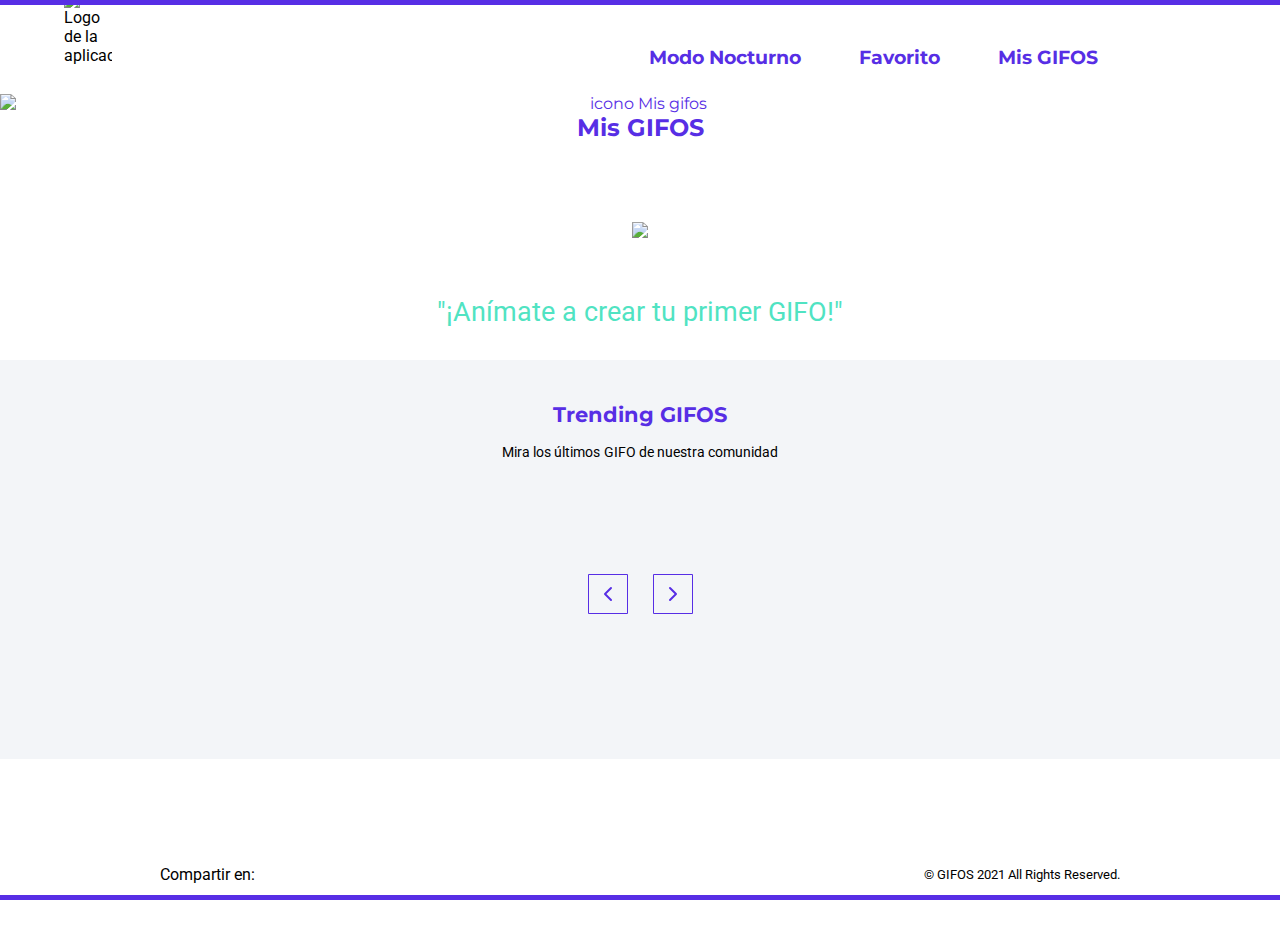
==== misgifos.html @ d32a6abe "seccion mis gifos terminada,arreglos crear gifo" ====
<!DOCTYPE html>
<html lang="en">

<head>
    <meta charset="UTF-8">
    <meta http-equiv="X-UA-Compatible" content="IE=edge">
    <meta name="viewport" content="width=device-width, initial-scale=1.0">
    <link rel="shortcut icon" href="./images/Logo-modo-noc.svg" type="image/png" />
    <!-- Importacion de fuentes -->
    <!-- Fuente Montserrat-->
    <link
        href="https://fonts.googleapis.com/css2?family=Montserrat:ital,wght@0,100;0,200;0,300;0,400;0,500;0,600;0,700;0,800;0,900;1,100;1,200;1,300;1,400;1,500;1,600;1,700;1,800;1,900&display=swap"
        rel="stylesheet">
    <!-- Fuente Roboto-->
    <link
        href="https://fonts.googleapis.com/css2?family=Roboto:ital,wght@0,100;0,300;0,400;0,500;0,700;0,900;1,100;1,300;1,400;1,500;1,700;1,900&display=swap"
        rel="stylesheet">
    <title>GIFOS</title>
    <!-- Estilos -->
    <link rel="stylesheet" href="styles.css">
    <!-- Script -->
    <script type="text/javascript" src="./js/misgifos.js"></script>
</head>

<body id="body">
    
    <header id="header">
        <span class="lineaSup"></span>
        
        <div>
            <img class="logo" src="./images/logo-mobile.svg" alt="Logo de la aplicacion" id="logo">

            <div class="iconoMenu color">
                <img src="./images/burger.svg" id="iconoMenu" alt="menu hamburguesa">
            </div>

            <div class="contMenu noActivo" id="menu">
                <ul>
                    <li id="modoNocturno">Modo Nocturno</li>
                    <li><a href="./favoritos.html">Favorito</a></li>
                    <li><a href="./misgifos.html">Mis GIFOS</a></li>
                    <li><a href="./creargifo.html"><img src="./images/button-crear-gifo.svg" alt="" id="crearGifo"></a>
                    </li>
                </ul>
                
            </div>
        </div>
    </header>
    <main>
        <section>
            <article id="artMisGifos" class="artMisGifos">
                <div class="tituloMisGifos">
                    <img src="./images/icon-mis-gifos.svg" alt="icono Mis gifos" class="iconoMisGifos">
                    <h2>Mis GIFOS</h2>

                </div>

            </article>     
            <article id="artTendencias">
                <div>
                    <h2>Trending GIFOS</h2>
                    <div>
                        <p>Mira los últimos</p>
                        <p> GIFO de nuestra comunidad</p>
                    </div>
                </div>
                <div class="imgTendencias">
                    <svg id="btnSliderL" class="btnSliderL" width="40" height="40" xmlns="http://www.w3.org/2000/svg" xmlns:xlink="http://www.w3.org/1999/xlink"><defs><path d="M2.414 7l5.293-5.293A1 1 0 006.293.293l-6 6a1 1 0 000 1.414l6 6a1 1 0 101.414-1.414L2.414 7z" id="a" /></defs><g fill="none" fill-rule="evenodd"><path stroke="#572EE5" d="M.5.5h39v39H.5z" /><use fill="#572EE5" fill-rule="nonzero" xlink:href="#a" transform="translate(16 13)" /></g></svg>
                    <div class="gifPadre" id="gifPadre">
                        <div class="gifHijo" id="gifHijo">

                        </div>
                    </div>
                    <svg id="btnSliderR" class="btnSliderR" width="40" height="40" xmlns="http://www.w3.org/2000/svg" xmlns:xlink="http://www.w3.org/1999/xlink"><defs><path d="M5.586 7L.293 12.293a1 1 0 001.414 1.414l6-6a1 1 0 000-1.414l-6-6A1 1 0 10.293 1.707L5.586 7z" id="b" /></defs><g fill="none" fill-rule="evenodd"><path stroke="#572EE5" d="M.5.5h39v39H.5z" /><use fill="#572EE5" fill-rule="nonzero" xlink:href="#b" transform="translate(16 13)" /></g></svg>
                </div>
            </article>
            
        </section>
    </main>
    <footer>
        <div class="cont">
            <p>Compartir en:</p>
            <div>
                <img src="./images/icon_instagram.svg" alt="" id="instagram">
                <img src="./images/icon_facebook.svg" alt="" id="facebook">
                <img src="./images/icon-twitter.svg" alt="" id="twitter">
            </div>
        </div>
        <div class="contenedor">
            <p class="copy">© GIFOS 2021 All Rights Reserved.</p>
        </div>
        
        <div class="lineaInf"></div>
    </footer>
    
</body>

</html>
---- styles.css ----
header {
  display: -ms-grid;
  display: grid;
  -ms-grid-row: 1;
      grid-row-start: 1;
}

header .lineaSup {
  position: fixed;
  width: 100%;
  height: .3em;
  background-color: #572EE5;
  z-index: 100;
}

header div {
  -ms-grid-row: 1;
      grid-row-start: 1;
  grid-row-end: 2;
  height: auto;
  display: -webkit-box;
  display: -ms-flexbox;
  display: flex;
  -webkit-box-pack: justify;
      -ms-flex-pack: justify;
          justify-content: space-between;
  padding-top: 1em;
}

header div .logo {
  -webkit-box-align: center;
      -ms-flex-align: center;
          align-items: center;
  width: 3em;
  height: auto;
  padding-left: 1em;
  font-family: "Roboto", sans-serif;
}

@media screen and (min-width: 950px) {
  header div .logo {
    padding-left: 4em;
    position: relative;
    top: -1.5em;
  }
}

header div .iconoMenu {
  -webkit-box-align: center;
      -ms-flex-align: center;
          align-items: center;
  width: 0.8em;
  height: auto;
  padding: 1em;
}

@media screen and (min-width: 950px) {
  header div .iconoMenu {
    display: none;
  }
}

header div .contMenu {
  display: none;
  font-family: "Montserrat", sans-serif;
  font-size: 1.2em;
  font-weight: bold;
  text-align: center;
  position: absolute;
  top: 5rem;
  -webkit-box-pack: justify;
      -ms-flex-pack: justify;
          justify-content: space-between;
  background-color: rgba(87, 46, 229, 0.9);
  width: 100%;
  height: 100vh;
  padding-top: 2rem;
}

header div .contMenu a {
  text-decoration: none;
  color: white;
}

@media screen and (min-width: 950px) {
  header div .contMenu {
    position: relative;
    background-color: transparent;
    top: 0;
    padding-top: 0;
    height: auto;
    width: auto;
    padding-right: 5em;
  }
}

header div .contMenu li:hover {
  -webkit-text-decoration: underline #50E3C2;
          text-decoration: underline #50E3C2;
}

header div .contMenu li:hover a {
  -webkit-text-decoration: underline #50E3C2;
          text-decoration: underline #50E3C2;
}

header div .contMenu ul li {
  cursor: pointer;
  color: white;
  list-style: none;
  padding-top: 1em;
  padding-bottom: 1em;
  border-bottom-width: medium;
}

@media screen and (min-width: 950px) {
  header div .contMenu ul li {
    color: #572EE5;
    border: none;
    padding: 1.5em;
    float: left;
    vertical-align: middle;
  }
  header div .contMenu ul li a {
    color: #572EE5;
  }
}

header div .contMenu ul li img {
  position: relative;
  top: -0.8em;
}

header div .activo {
  display: inline-block;
  z-index: 1000;
}

header div .activo img {
  display: none;
}

header div .noActivo {
  display: none;
}

@media screen and (min-width: 950px) {
  header div .noActivo {
    display: inline-block;
  }
}

.headerScroll {
  position: -webkit-sticky;
  position: sticky;
  top: 0;
  background-color: white;
  height: 90px;
  -webkit-box-shadow: 0px 2px 4px 1px #9cafc3;
          box-shadow: 0px 2px 4px 1px #9cafc3;
  z-index: 1000;
}

#artBusqueda {
  margin-top: 2em;
  -ms-grid-row: 2;
      grid-row-start: 2;
  text-align: center;
  -webkit-box-align: center;
      -ms-flex-align: center;
          align-items: center;
}

#artBusqueda .verMas {
  cursor: pointer;
}

#artBusqueda .tituloBusqueda {
  font-family: "Roboto", sans-serif;
  color: #572EE5;
}

#artBusqueda .cardPadre {
  display: -webkit-box;
  display: -ms-flexbox;
  display: flex;
  -webkit-box-pack: center;
      -ms-flex-pack: center;
          justify-content: center;
  -ms-flex-wrap: wrap;
      flex-wrap: wrap;
}

#artBusqueda .cardPadre .trendingGif {
  width: 100%;
  height: 100%;
  max-height: 0px;
  min-height: 150px;
  -o-object-fit: cover;
     object-fit: cover;
}

#artBusqueda .cardPadre .cardBusqueda {
  margin: 10px;
  display: -webkit-box;
  display: -ms-flexbox;
  display: flex;
  -ms-flex-wrap: wrap;
      flex-wrap: wrap;
  -ms-flex-pack: distribute;
      justify-content: space-around;
  width: 40%;
  height: auto;
  position: relative;
}

@media screen and (min-width: 950px) {
  #artBusqueda .cardPadre .cardBusqueda {
    width: 20%;
  }
}

#artBusqueda .cardPadre .cardBusqueda:hover * ~ .overlay {
  display: -webkit-box;
  display: -ms-flexbox;
  display: flex;
  position: absolute;
  top: 0;
  right: 0;
  width: 100%;
  height: 100%;
  background-color: rgba(87, 46, 229, 0.8);
}

#artBusqueda .cardPadre .original {
  padding: 0;
  width: 100%;
  display: -webkit-box;
  display: -ms-flexbox;
  display: flex;
  -webkit-box-pack: center;
      -ms-flex-pack: center;
          justify-content: center;
}

#artBusqueda .cardPadre .overlay {
  display: none;
}

#artBusqueda .cardPadre .overlay ul {
  position: absolute;
  top: 0;
  right: 0;
  list-style: none;
  display: -webkit-box;
  display: -ms-flexbox;
  display: flex;
  -webkit-box-align: center;
      -ms-flex-align: center;
          align-items: center;
}

#artBusqueda .cardPadre .overlay ul li {
  margin: 5px;
}

#artBusqueda .cardPadre .overlay .userTitle {
  position: absolute;
  left: 5px;
  text-align: left;
  top: 60%;
}

#artBusqueda .cardPadre .overlay .userTitle p {
  color: white;
  font-family: "Montserrat", sans-serif;
  display: -webkit-box;
  display: -ms-flexbox;
  display: flex;
}

@media screen and (min-width: 950px) {
  #artBusqueda {
    margin-top: 5em;
  }
}

#artBusqueda h1 {
  color: #572EE5;
  font-family: "Montserrat", sans-serif;
  padding-left: 3em;
  padding-right: 3em;
}

#artBusqueda h1 .gifos {
  color: #50E3C2;
}

@media screen and (min-width: 950px) {
  #artBusqueda h1 {
    margin-right: 20.5rem;
    margin-left: 20.5rem;
  }
}

#artBusqueda form {
  display: -webkit-box;
  display: -ms-flexbox;
  display: flex;
  -webkit-box-pack: center;
      -ms-flex-pack: center;
          justify-content: center;
  -ms-flex-wrap: wrap;
      flex-wrap: wrap;
  margin-top: 1rem;
}

@media screen and (min-width: 950px) {
  #artBusqueda form {
    display: block;
  }
}

#artBusqueda form .imgPrincipal {
  width: 60%;
  position: relative;
  left: .9em;
  top: .1em;
  z-index: -1;
}

@media screen and (min-width: 950px) {
  #artBusqueda form .imgPrincipal {
    width: 30%;
    top: .3em;
  }
}

#artBusqueda form input {
  border: 1px #572EE5 solid;
  border-radius: 27px;
  padding: 1rem 4.5rem;
  font-family: "Roboto", sans-serif;
  outline: 0px;
}

@media screen and (min-width: 950px) {
  #artBusqueda form input {
    display: -webkit-box;
    display: -ms-flexbox;
    display: flex;
    -webkit-box-pack: center;
        -ms-flex-pack: center;
            justify-content: center;
    margin-left: auto;
    margin-right: auto;
    padding-left: 5em;
    padding-right: 10em;
  }
}

@media screen and (min-width: 1050px) {
  #artBusqueda form input {
    display: -webkit-box;
    display: -ms-flexbox;
    display: flex;
    -webkit-box-pack: center;
        -ms-flex-pack: center;
            justify-content: center;
    padding-left: 7em;
    padding-right: 15em;
  }
}

@media screen and (min-width: 1162px) {
  #artBusqueda form input {
    display: -webkit-box;
    display: -ms-flexbox;
    display: flex;
    padding-left: 7em;
    padding-right: 25em;
  }
}

#artBusqueda form .ulBuscador {
  display: block;
  list-style: none;
  text-align: left;
  max-width: 60%;
}

#artBusqueda form .ulBuscador .lisugerencia {
  font-family: "Roboto", sans-serif;
  color: gray;
  display: -webkit-box;
  display: -ms-flexbox;
  display: flex;
  -webkit-box-pack: left;
      -ms-flex-pack: left;
          justify-content: left;
  padding: 0.5em;
  margin-left: auto;
  margin-right: auto;
}

#artBusqueda form .lupa {
  position: relative;
  width: 1.5em;
  top: 5em;
  left: 0em;
  z-index: 1;
}

@media screen and (min-width: 425px) {
  #artBusqueda form .lupa {
    top: 5.5em;
    left: -0.5em;
  }
}

@media screen and (min-width: 950px) {
  #artBusqueda form .lupa {
    left: 0em;
    top: 2.5em;
  }
}

@media screen and (min-width: 1050px) {
  #artBusqueda form .lupa {
    left: -1em;
  }
}

#artBusqueda .tendenciasTitulo {
  font-family: "Montserrat", sans-serif;
  color: #572EE5;
  margin-top: 2em;
  padding-right: 4em;
  padding-left: 4em;
}

#artBusqueda .tendenciasTitulo h2 {
  font-size: 0.9em;
}

#artBusqueda .tendenciasTitulo .nuevoItemPadre .trendingText {
  display: inline-block;
  cursor: pointer;
}

#artBusqueda .tendenciasTitulo p {
  margin-top: .5em;
  font-size: 0.9em;
}

#artBusqueda .inputConSugerenciasActivadas {
  border-radius: 0px;
  border-top-left-radius: 25px;
  border-top-right-radius: 25px;
  border-bottom: 0;
}

#artBusqueda .sugerenciasActivas {
  margin-left: auto;
  margin-right: auto;
  padding-top: 1em;
  padding-bottom: 1em;
  border: 1px #572EE5 solid;
  border-bottom-left-radius: 25px;
  border-bottom-right-radius: 25px;
  border-top: 0;
  padding-right: 5em;
  padding-left: 2.5em;
  width: 90%;
}

@media screen and (min-width: 950px) {
  #artBusqueda .sugerenciasActivas {
    width: 25%;
    padding-left: 2.4em;
  }
}

@media screen and (min-width: 1024px) {
  #artBusqueda .sugerenciasActivas {
    width: 23%;
    padding-left: 2.6em;
  }
}

@media screen and (min-width: 1100px) {
  #artBusqueda .sugerenciasActivas {
    width: 30%;
    padding-left: 2.6em;
  }
}

@media screen and (min-width: 1440px) {
  #artBusqueda .sugerenciasActivas {
    width: 32%;
    padding-left: 2.7em;
  }
}

@media screen and (min-width: 1540px) {
  #artBusqueda .sugerenciasActivas {
    width: 30%;
    padding-left: 2.6em;
  }
}

@media screen and (min-width: 1740px) {
  #artBusqueda .sugerenciasActivas {
    width: 26%;
    padding-left: 2.7em;
  }
}

#artTendencias {
  margin-bottom: 2em;
  color: #572EE5;
  text-align: center;
  margin-top: 2em;
  background-color: #F3F5F8;
  height: auto;
}

#artTendencias div h2 {
  padding-top: 2em;
  font-family: "Montserrat", sans-serif;
  font-size: 1.3em;
}

#artTendencias div div {
  padding-top: 1em;
}

#artTendencias div p {
  font-family: "Roboto", sans-serif;
  color: #000000;
  font-size: 0.9em;
  padding-right: 2rem;
  padding-left: 2rem;
}

@media screen and (min-width: 950px) {
  #artTendencias div p {
    padding-left: 0;
    padding-right: 0;
    display: inline-block;
  }
}

#artTendencias .imgTendencias {
  display: -webkit-box;
  display: -ms-flexbox;
  display: flex;
  -webkit-box-align: center;
      -ms-flex-align: center;
          align-items: center;
  -webkit-box-pack: center;
      -ms-flex-pack: center;
          justify-content: center;
  padding-bottom: 2em;
}

#artTendencias .imgTendencias .trendingGif {
  display: block;
  width: 100%;
  height: 100%;
  max-height: 250px;
  min-height: 250px;
  -o-object-fit: cover;
     object-fit: cover;
}

#artTendencias .gifPadre {
  max-width: 80%;
  overflow: hidden;
}

#artTendencias .gifPadre .gifHijo {
  padding: 0;
  display: -webkit-box;
  display: -ms-flexbox;
  display: flex;
  width: 2300%;
  height: 250px;
  -webkit-box-align: center;
      -ms-flex-align: center;
          align-items: center;
  -webkit-box-pack: center;
      -ms-flex-pack: center;
          justify-content: center;
}

#artTendencias .gifPadre .gifHijo:first-child {
  margin-left: 15px;
}

@media screen and (min-width: 796px) {
  #artTendencias .gifPadre .gifHijo {
    width: 830%;
  }
}

#artTendencias .gifPadre .card {
  padding: 0;
  width: 100%;
  height: 250px;
  margin-right: 15px;
  position: relative;
}

#artTendencias .gifPadre .card:hover * ~ .overlay {
  display: -webkit-box;
  display: -ms-flexbox;
  display: flex;
  position: absolute;
  top: 0;
  right: 0;
  width: 100%;
  height: 100%;
  background-color: rgba(87, 46, 229, 0.8);
}

#artTendencias .gifPadre .original {
  padding: 0;
  width: 100%;
}

#artTendencias .gifPadre .overlay {
  display: none;
}

#artTendencias .gifPadre .overlay ul {
  position: absolute;
  top: 0;
  right: 0;
  list-style: none;
  display: -webkit-box;
  display: -ms-flexbox;
  display: flex;
  -webkit-box-align: center;
      -ms-flex-align: center;
          align-items: center;
}

#artTendencias .gifPadre .overlay ul li {
  margin: 5px;
}

#artTendencias .gifPadre .overlay .userTitle {
  position: absolute;
  left: 5px;
  text-align: left;
  top: 60%;
}

#artTendencias .gifPadre .overlay .userTitle p {
  color: white;
  font-family: "Montserrat", sans-serif;
  display: -webkit-box;
  display: -ms-flexbox;
  display: flex;
}

#artTendencias .btnSliderL {
  cursor: pointer;
  display: none;
}

#artTendencias .btnSliderL:hover {
  background-color: #572EE5;
}

#artTendencias .btnSliderL:hover #a {
  fill: white;
  stroke: white;
}

@media screen and (min-width: 792px) {
  #artTendencias .btnSliderL {
    display: inline-block;
  }
}

#artTendencias .btnSliderLNoct {
  background-color: transparent;
  display: none;
}

#artTendencias .btnSliderLNoct #a {
  fill: white;
  stroke: white;
}

#artTendencias .btnSliderLNoct path {
  stroke: white;
}

#artTendencias .btnSliderLNoct:hover {
  background-color: white;
}

#artTendencias .btnSliderLNoct:hover #a {
  fill: black;
  stroke: black;
}

#artTendencias .btnSliderLNoct:hover path {
  stroke: white;
}

@media screen and (min-width: 792px) {
  #artTendencias .btnSliderLNoct {
    display: inline-block;
  }
}

#artTendencias .btnSliderR {
  cursor: pointer;
  display: none;
  margin-left: 10px;
}

#artTendencias .btnSliderR:hover {
  background-color: #572EE5;
}

#artTendencias .btnSliderR:hover #b {
  fill: white;
  stroke: white;
}

@media screen and (min-width: 792px) {
  #artTendencias .btnSliderR {
    display: inline-block;
  }
}

#artTendencias .btnSliderRNoct {
  background-color: transparent;
  display: none;
}

#artTendencias .btnSliderRNoct #b {
  fill: white;
  stroke: white;
}

#artTendencias .btnSliderRNoct path {
  stroke: white;
}

#artTendencias .btnSliderRNoct:hover {
  background-color: white;
}

#artTendencias .btnSliderRNoct:hover #b {
  fill: black;
  stroke: black;
}

#artTendencias .btnSliderRNoct:hover path {
  stroke: white;
}

@media screen and (min-width: 792px) {
  #artTendencias .btnSliderRNoct {
    display: inline-block;
  }
}

@media screen and (min-width: 792px) {
  #artTendencias {
    -webkit-box-pack: center;
        -ms-flex-pack: center;
            justify-content: center;
  }
}

.gifCompleto {
  width: 100vw;
  height: 100vh;
  background-color: white;
  position: fixed;
  top: 0;
  left: 0;
  z-index: 1001;
  display: -webkit-box;
  display: -ms-flexbox;
  display: flex;
  -ms-flex-wrap: wrap;
      flex-wrap: wrap;
  -webkit-box-pack: center;
      -ms-flex-pack: center;
          justify-content: center;
  -webkit-box-align: center;
      -ms-flex-align: center;
          align-items: center;
  overflow: hidden;
}

.gifCompleto .fff {
  display: block;
}

.gifCompleto .divPadre {
  padding-top: 1em;
  display: -webkit-box;
  display: -ms-flexbox;
  display: flex;
  -ms-flex-wrap: wrap;
      flex-wrap: wrap;
  -webkit-box-pack: justify;
      -ms-flex-pack: justify;
          justify-content: space-between;
  width: 35em;
}

.gifCompleto .divPadre .divFavDow {
  display: block;
  padding-top: 1em;
}

.gifCompleto .divPadre .divTexto {
  font-family: "Roboto", sans-serif;
  display: block;
}

.gifCompleto .divPadre .divTexto p {
  padding-top: .5em;
}

.gifCompleto .cerrarGifMax {
  cursor: pointer;
  width: 20px;
  position: absolute;
  right: 16em;
  top: 10em;
}

.gifCompleto .gif {
  width: 35em;
  height: auto;
  display: block;
}

.noScroll {
  overflow: hidden;
}

.lineaVioleta {
  -webkit-text-decoration: underline #572EE5;
          text-decoration: underline #572EE5;
}

footer {
  grid-row-end: 5;
  text-align: center;
  padding-bottom: 3em;
}

@media screen and (min-width: 950px) {
  footer {
    display: -webkit-box;
    display: -ms-flexbox;
    display: flex;
    -webkit-box-pack: justify;
        -ms-flex-pack: justify;
            justify-content: space-between;
  }
  footer .cont {
    padding-right: 10em;
    padding-left: 10em;
  }
  footer .cont div {
    cursor: pointer;
    display: inline-block;
    vertical-align: middle;
  }
  footer .contenedor {
    padding-right: 10em;
    padding-left: 10em;
  }
}

footer .lineaInf {
  position: fixed;
  width: 100%;
  height: .3em;
  background-color: #572EE5;
  bottom: 0;
  z-index: 100;
}

footer p {
  padding-top: 1em;
  padding-bottom: 1em;
  font-family: "Roboto", sans-serif;
}

@media screen and (min-width: 950px) {
  footer p {
    display: inline-block;
    padding-top: 0;
    padding-bottom: 0;
  }
}

footer .copy {
  font-size: .8em;
  padding-top: 2em;
  padding-bottom: 2em;
}

@media screen and (min-width: 950px) {
  footer .copy {
    padding-top: 0;
    padding-bottom: 0;
  }
}

footer img {
  margin: 0rem .5rem;
}

.modoNocturnoBody {
  color: white;
  background-color: #37383C;
}

.modoNocturnoBody .headerScroll {
  position: -webkit-sticky;
  position: sticky;
  top: 0;
  background-color: #37383C;
  height: 90px;
  -webkit-box-shadow: 0px 2px 4px 1px black;
          box-shadow: 0px 2px 4px 1px black;
}

.modoNocturnoBody header .contMenu {
  background-color: rgba(0, 0, 0, 0.9);
}

@media screen and (min-width: 950px) {
  .modoNocturnoBody header .contMenu {
    background-color: transparent;
  }
}

.modoNocturnoBody header .lineaSup {
  background-color: black;
}

.modoNocturnoBody header .contMenu ul li {
  color: white;
}

.modoNocturnoBody header .contMenu ul li a {
  color: white;
}

.modoNocturnoBody .artFavoritos .favSinResultado {
  text-align: center;
}

.modoNocturnoBody .artFavoritos .favSinResultado img {
  margin-top: 2em;
}

.modoNocturnoBody .artFavoritos .favSinResultado p {
  color: white;
}

.modoNocturnoBody .artFavoritos .tituloFavoritos {
  color: white;
}

.modoNocturnoBody #artBusqueda h1 {
  color: white;
}

.modoNocturnoBody #artBusqueda .tituloBusqueda {
  color: white;
}

.modoNocturnoBody #artBusqueda input {
  border: 1px white solid;
  background-color: #37383C;
}

.modoNocturnoBody #artBusqueda .lupa {
  color: white;
}

.modoNocturnoBody #artBusqueda .tendenciasTitulo {
  color: white;
}

.modoNocturnoBody #artBusqueda .inputConSugerenciasActivadas {
  border-bottom: none;
}

.modoNocturnoBody #artBusqueda .sugerenciasActivas {
  border: 1px white solid;
  border-top: 0;
}

.modoNocturnoBody #artTendencias {
  background-color: #222326;
}

.modoNocturnoBody #artTendencias div h2 {
  color: white;
}

.modoNocturnoBody #artTendencias div p {
  color: white;
}

.modoNocturnoBody .artCrearGifos .crearGifoPadre .crearGifo .camaraPadre {
  border: 1px solid white;
}

.modoNocturnoBody .artCrearGifos .crearGifoPadre .crearGifo .camaraPadre h2 {
  color: white;
}

.modoNocturnoBody .artCrearGifos .crearGifoPadre .crearGifo .pasoAPaso .repetirCap {
  color: white;
}

.modoNocturnoBody .artCrearGifos .crearGifoPadre .crearGifo .pasoAPaso .paso {
  border: 1px solid white;
  color: white;
}

.modoNocturnoBody .artCrearGifos .crearGifoPadre .crearGifo .pasoAPaso .pasoActivo {
  color: black;
  background-color: white;
}

.modoNocturnoBody .artCrearGifos .linea {
  background-color: white;
}

.modoNocturnoBody .boton .btnGrabar {
  color: white;
  border: 1px solid white;
}

.modoNocturnoBody .boton .btnGrabar:hover {
  color: black;
  background-color: white;
}

.modoNocturnoBody .artMisGifos .misGifosSinResultado p {
  color: white;
}

.modoNocturnoBody .artMisGifos .tituloMisGifos {
  color: white;
}

.modoNocturnoBody footer .lineaInf {
  background-color: black;
}

.artFavoritos {
  display: block;
  margin-top: 3em;
  margin-left: auto;
  margin-right: auto;
}

.artFavoritos .favSinResultado {
  text-align: center;
  margin-top: 5em;
}

.artFavoritos .favSinResultado p {
  color: #50E3C2;
  font-size: 1.7em;
  font-family: "Roboto", sans-serif;
  margin-top: 2em;
}

.artFavoritos .tituloFavoritos {
  display: block;
  font-family: "Montserrat", sans-serif;
  color: #572EE5;
  text-align: center;
}

.artFavoritos .tituloFavoritos .iconoFavoritos {
  display: block;
  margin-left: auto;
  margin-right: auto;
}

.artFavoritos .tituloFavoritos h2 {
  display: block;
}

.artFavoritos .cardPadre {
  display: -webkit-box;
  display: -ms-flexbox;
  display: flex;
  -webkit-box-pack: center;
      -ms-flex-pack: center;
          justify-content: center;
  -ms-flex-wrap: wrap;
      flex-wrap: wrap;
}

.artFavoritos .cardPadre .trendingGif {
  width: 100%;
  height: 100%;
  max-height: 0px;
  min-height: 150px;
  -o-object-fit: cover;
     object-fit: cover;
}

.artFavoritos .cardPadre .cardBusqueda {
  margin: 10px;
  display: -webkit-box;
  display: -ms-flexbox;
  display: flex;
  -ms-flex-wrap: wrap;
      flex-wrap: wrap;
  -ms-flex-pack: distribute;
      justify-content: space-around;
  width: 40%;
  height: auto;
  position: relative;
}

@media screen and (min-width: 950px) {
  .artFavoritos .cardPadre .cardBusqueda {
    width: 20%;
  }
}

.artFavoritos .cardPadre .cardBusqueda:hover * ~ .overlay {
  display: -webkit-box;
  display: -ms-flexbox;
  display: flex;
  position: absolute;
  top: 0;
  right: 0;
  width: 100%;
  height: 100%;
  background-color: rgba(87, 46, 229, 0.8);
}

.artFavoritos .cardPadre .original {
  padding: 0;
  width: 100%;
  display: -webkit-box;
  display: -ms-flexbox;
  display: flex;
  -webkit-box-pack: center;
      -ms-flex-pack: center;
          justify-content: center;
}

.artFavoritos .cardPadre .overlay {
  display: none;
}

.artFavoritos .cardPadre .overlay ul {
  position: absolute;
  top: 0;
  right: 0;
  list-style: none;
  display: -webkit-box;
  display: -ms-flexbox;
  display: flex;
  -webkit-box-align: center;
      -ms-flex-align: center;
          align-items: center;
}

.artFavoritos .cardPadre .overlay ul li {
  margin: 5px;
}

.artFavoritos .cardPadre .overlay .userTitle {
  position: absolute;
  left: 5px;
  text-align: left;
  top: 60%;
}

.artFavoritos .cardPadre .overlay .userTitle p {
  color: white;
  font-family: "Montserrat", sans-serif;
  display: -webkit-box;
  display: -ms-flexbox;
  display: flex;
}

.artMisGifos {
  display: block;
  margin-top: 3em;
  margin-left: auto;
  margin-right: auto;
}

.artMisGifos .misGifosSinResultado {
  text-align: center;
  margin-top: 5em;
}

.artMisGifos .misGifosSinResultado p {
  color: #50E3C2;
  font-size: 1.7em;
  font-family: "Roboto", sans-serif;
  margin-top: 2em;
}

.artMisGifos .tituloMisGifos {
  display: block;
  font-family: "Montserrat", sans-serif;
  color: #572EE5;
  text-align: center;
}

.artMisGifos .tituloMisGifos .iconoMisGifos {
  display: block;
  margin-left: auto;
  margin-right: auto;
}

.artMisGifos .tituloMisGifos h2 {
  display: block;
}

.artMisGifos .cardPadre {
  display: -webkit-box;
  display: -ms-flexbox;
  display: flex;
  -webkit-box-pack: center;
      -ms-flex-pack: center;
          justify-content: center;
  -ms-flex-wrap: wrap;
      flex-wrap: wrap;
}

.artMisGifos .cardPadre .trendingGif {
  width: 100%;
  height: 100%;
  max-height: 0px;
  min-height: 150px;
  -o-object-fit: cover;
     object-fit: cover;
}

.artMisGifos .cardPadre .cardBusqueda {
  margin: 10px;
  display: -webkit-box;
  display: -ms-flexbox;
  display: flex;
  -ms-flex-wrap: wrap;
      flex-wrap: wrap;
  -ms-flex-pack: distribute;
      justify-content: space-around;
  width: 40%;
  height: auto;
  position: relative;
}

@media screen and (min-width: 950px) {
  .artMisGifos .cardPadre .cardBusqueda {
    width: 20%;
  }
}

.artMisGifos .cardPadre .cardBusqueda:hover * ~ .overlay {
  display: -webkit-box;
  display: -ms-flexbox;
  display: flex;
  position: absolute;
  top: 0;
  right: 0;
  width: 100%;
  height: 100%;
  background-color: rgba(87, 46, 229, 0.8);
}

.artMisGifos .cardPadre .original {
  padding: 0;
  width: 100%;
  display: -webkit-box;
  display: -ms-flexbox;
  display: flex;
  -webkit-box-pack: center;
      -ms-flex-pack: center;
          justify-content: center;
}

.artMisGifos .cardPadre .overlay {
  display: none;
}

.artMisGifos .cardPadre .overlay ul {
  position: absolute;
  top: 0;
  right: 0;
  list-style: none;
  display: -webkit-box;
  display: -ms-flexbox;
  display: flex;
  -webkit-box-align: center;
      -ms-flex-align: center;
          align-items: center;
}

.artMisGifos .cardPadre .overlay ul li {
  margin: 5px;
}

.artMisGifos .cardPadre .overlay .userTitle {
  position: absolute;
  left: 5px;
  text-align: left;
  top: 60%;
}

.artMisGifos .cardPadre .overlay .userTitle p {
  color: white;
  font-family: "Montserrat", sans-serif;
  display: -webkit-box;
  display: -ms-flexbox;
  display: flex;
}

.artCrearGifos {
  display: -webkit-box;
  display: -ms-flexbox;
  display: flex;
  -webkit-box-pack: center;
      -ms-flex-pack: center;
          justify-content: center;
  margin-top: 5em;
  -ms-flex-wrap: wrap;
      flex-wrap: wrap;
}

.artCrearGifos .crearGifoPadre {
  display: -webkit-box;
  display: -ms-flexbox;
  display: flex;
  -webkit-box-pack: center;
      -ms-flex-pack: center;
          justify-content: center;
  width: 100%;
}

.artCrearGifos .crearGifoPadre .crearGifo {
  display: -webkit-box;
  display: -ms-flexbox;
  display: flex;
  -webkit-box-pack: center;
      -ms-flex-pack: center;
          justify-content: center;
  -ms-flex-wrap: wrap;
      flex-wrap: wrap;
  width: 45%;
  height: 100%;
}

.artCrearGifos .crearGifoPadre .crearGifo .camaraPadre {
  position: relative;
  width: 100%;
  height: 20em;
  display: -webkit-box;
  display: -ms-flexbox;
  display: flex;
  -webkit-box-orient: vertical;
  -webkit-box-direction: normal;
      -ms-flex-direction: column;
          flex-direction: column;
  -webkit-box-pack: center;
      -ms-flex-pack: center;
          justify-content: center;
  border: 1px solid #572EE5;
}

.artCrearGifos .crearGifoPadre .crearGifo .camaraPadre h2 {
  -webkit-box-flex: 1;
      -ms-flex: 1;
          flex: 1;
  display: block;
  text-align: center;
  height: 100;
  margin-left: 10em;
  margin-right: 10em;
  font-family: "Roboto", sans-serif;
  margin-top: 2em;
  color: #572EE5;
}

.artCrearGifos .crearGifoPadre .crearGifo .camaraPadre p {
  -webkit-box-flex: 1;
      -ms-flex: 1;
          flex: 1;
  display: block;
  font-family: "Roboto", sans-serif;
  text-align: center;
}

.artCrearGifos .crearGifoPadre .crearGifo .camaraPadre .gifos {
  display: inline-block;
  padding-left: 3px;
  color: #50E3C2;
}

.artCrearGifos .crearGifoPadre .crearGifo .camaraPadre .camara {
  margin: auto;
  padding-top: .5em;
  display: block;
  width: auto;
  height: 300px;
  z-index: 3000;
}

.artCrearGifos .crearGifoPadre .crearGifo .camaraPadre .cargaDeSubida {
  padding-top: 0;
  position: absolute;
  display: -webkit-box;
  display: -ms-flexbox;
  display: flex;
  -webkit-box-orient: vertical;
  -webkit-box-direction: normal;
      -ms-flex-direction: column;
          flex-direction: column;
  background-color: rgba(87, 46, 229, 0.5);
  width: 100%;
  height: 100%;
  top: 0;
  left: 0;
  z-index: 3001;
}

.artCrearGifos .crearGifoPadre .crearGifo .camaraPadre .cargaDeSubida .loader {
  width: 5%;
  display: -webkit-box;
  display: -ms-flexbox;
  display: flex;
  -webkit-box-flex: 1;
      -ms-flex: 1;
          flex: 1;
  margin-left: auto;
  margin-right: auto;
  margin-top: auto;
  margin-bottom: 10px;
}

.artCrearGifos .crearGifoPadre .crearGifo .camaraPadre .cargaDeSubida .subiendoGifP {
  display: -webkit-box;
  display: -ms-flexbox;
  display: flex;
  -webkit-box-flex: 1;
      -ms-flex: 1;
          flex: 1;
  margin-left: auto;
  margin-right: auto;
  margin-top: 0;
  color: white;
}

.artCrearGifos .crearGifoPadre .crearGifo .pasoAPaso {
  display: -webkit-box;
  display: -ms-flexbox;
  display: flex;
  -webkit-box-pack: center;
      -ms-flex-pack: center;
          justify-content: center;
  -ms-flex-wrap: wrap;
      flex-wrap: wrap;
  margin-top: 3em;
  margin-bottom: 3em;
}

.artCrearGifos .crearGifoPadre .crearGifo .pasoAPaso .cronometroRepCap {
  position: absolute;
  top: 60%;
  right: 30%;
  font-family: "Roboto", sans-serif;
}

.artCrearGifos .crearGifoPadre .crearGifo .pasoAPaso .repetirCap {
  cursor: pointer;
  color: #572EE5;
}

.artCrearGifos .crearGifoPadre .crearGifo .pasoAPaso .repetirCap:hover {
  -webkit-text-decoration: underline #50E3C2;
          text-decoration: underline #50E3C2;
}

.artCrearGifos .crearGifoPadre .crearGifo .pasoAPaso .paso {
  font-family: "Roboto", sans-serif;
  text-align: center;
  display: inline-block;
  padding: 10px 16px;
  border: 1px solid #572EE5;
  border-radius: 100px;
  font-size: 1.2em;
  margin-left: 20px;
  color: #572EE5;
}

.artCrearGifos .crearGifoPadre .crearGifo .pasoAPaso .pasoActivo {
  color: white;
  background-color: #572EE5;
}

.artCrearGifos .linea {
  display: block;
  background-color: #572EE5;
  height: 8px;
  width: 50%;
  border-radius: 10px;
}

.artCrearGifos .camaraImg {
  position: absolute;
  top: 25%;
  left: 10%;
  display: -webkit-box;
  display: -ms-flexbox;
  display: flex;
}

.artCrearGifos .pelicula {
  position: absolute;
  bottom: 20%;
  right: 15%;
}

.boton {
  display: -webkit-box;
  display: -ms-flexbox;
  display: flex;
  -webkit-box-pack: center;
      -ms-flex-pack: center;
          justify-content: center;
  margin-top: 2em;
}

.boton .btnGrabar {
  font-family: "Roboto", sans-serif;
  font-size: 1.3em;
  color: #572EE5;
  background-color: transparent;
  border: 1px solid #572EE5;
  border-radius: 50px;
  padding: 10px 30px;
}

.boton .btnGrabar:hover {
  color: white;
  background-color: #572EE5;
}

* {
  margin: 0px;
  padding: 0px;
}

body {
  display: -ms-grid;
  display: grid;
  -ms-grid-rows: 5% 80% 10%;
      grid-template-rows: 5% 80% 10%;
}
/*# sourceMappingURL=styles.css.map */
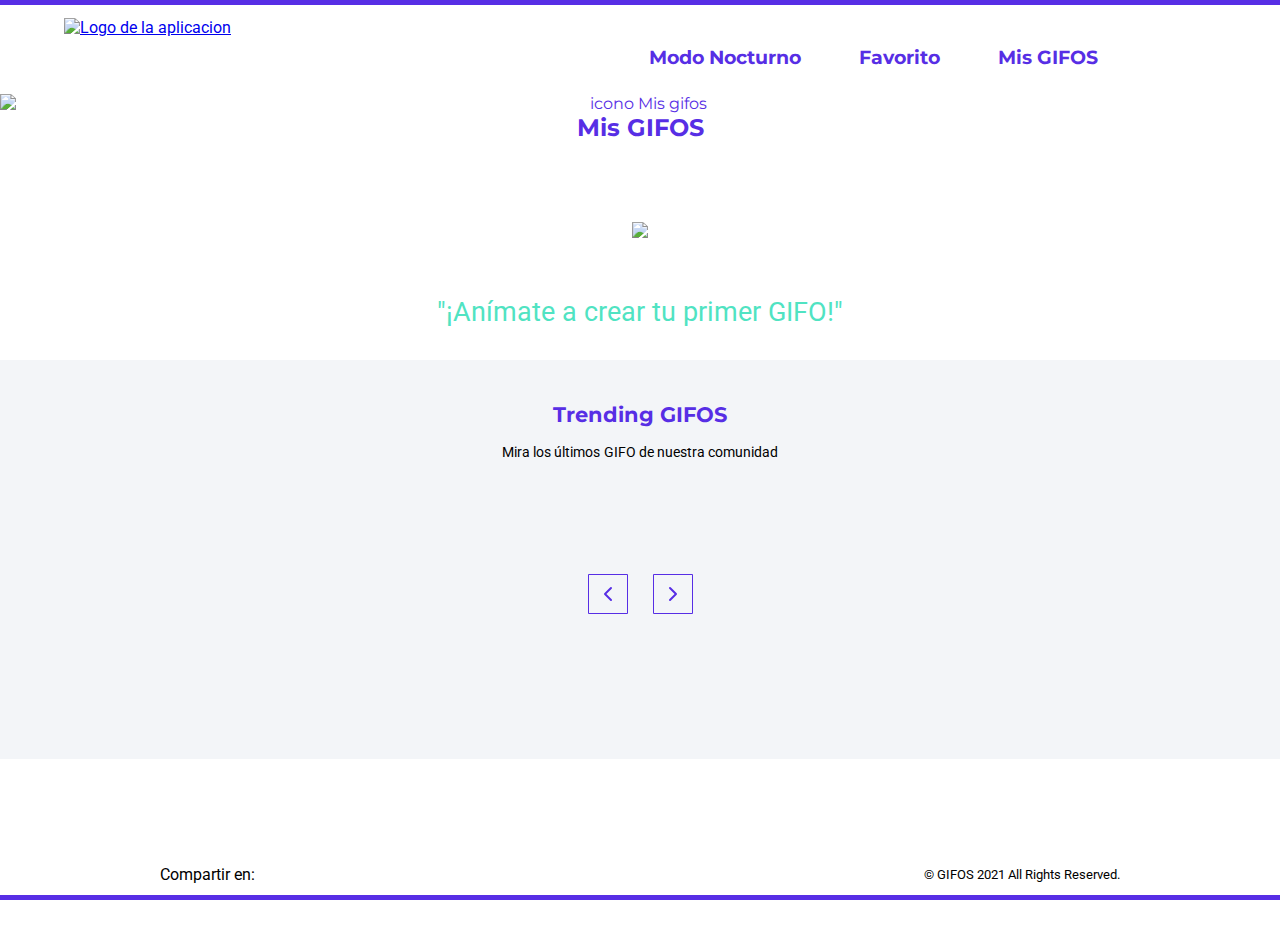
==== commit 0f62e7cb: "Merge pull request #3 from MateoGurrea02/master" ====
--- a/misgifos.html
+++ b/misgifos.html
@@ -28,7 +28,7 @@
         <span class="lineaSup"></span>
         
         <div>
-            <img class="logo" src="./images/logo-mobile.svg" alt="Logo de la aplicacion" id="logo">
+            <a href="index.html"><img class="logo" src="./images/logo-mobile.svg" alt="Logo de la aplicacion" id="logo"></a>
 
             <div class="iconoMenu color">
                 <img src="./images/burger.svg" id="iconoMenu" alt="menu hamburguesa">
@@ -52,7 +52,7 @@
                 <div class="tituloMisGifos">
                     <img src="./images/icon-mis-gifos.svg" alt="icono Mis gifos" class="iconoMisGifos">
                     <h2>Mis GIFOS</h2>
-
+                    <div class="contenedorPrincipal" id="contenedorPrincipal">
                 </div>
 
             </article>     
--- a/styles.css
+++ b/styles.css
@@ -27,7 +27,17 @@
   padding-top: 1em;
 }
 
-header div .logo {
+header div a {
+  margin-top: .5em;
+}
+
+@media screen and (min-width: 950px) {
+  header div a {
+    margin-top: 1.6em;
+  }
+}
+
+header div a .logo {
   -webkit-box-align: center;
       -ms-flex-align: center;
           align-items: center;
@@ -38,7 +48,7 @@
 }
 
 @media screen and (min-width: 950px) {
-  header div .logo {
+  header div a .logo {
     padding-left: 4em;
     position: relative;
     top: -1.5em;
@@ -390,6 +400,7 @@
 }
 
 #artBusqueda form .ulBuscador .lisugerencia {
+  cursor: pointer;
   font-family: "Roboto", sans-serif;
   color: gray;
   display: -webkit-box;
@@ -1240,7 +1251,7 @@
   display: block;
 }
 
-.artMisGifos .cardPadre {
+.artMisGifos .contenedorPrincipal .cardPadre {
   display: -webkit-box;
   display: -ms-flexbox;
   display: flex;
@@ -1251,7 +1262,7 @@
       flex-wrap: wrap;
 }
 
-.artMisGifos .cardPadre .trendingGif {
+.artMisGifos .contenedorPrincipal .cardPadre .trendingGif {
   width: 100%;
   height: 100%;
   max-height: 0px;
@@ -1260,7 +1271,7 @@
      object-fit: cover;
 }
 
-.artMisGifos .cardPadre .cardBusqueda {
+.artMisGifos .contenedorPrincipal .cardPadre .cardBusqueda {
   margin: 10px;
   display: -webkit-box;
   display: -ms-flexbox;
@@ -1275,12 +1286,12 @@
 }
 
 @media screen and (min-width: 950px) {
-  .artMisGifos .cardPadre .cardBusqueda {
+  .artMisGifos .contenedorPrincipal .cardPadre .cardBusqueda {
     width: 20%;
   }
 }
 
-.artMisGifos .cardPadre .cardBusqueda:hover * ~ .overlay {
+.artMisGifos .contenedorPrincipal .cardPadre .cardBusqueda:hover * ~ .overlay {
   display: -webkit-box;
   display: -ms-flexbox;
   display: flex;
@@ -1292,7 +1303,7 @@
   background-color: rgba(87, 46, 229, 0.8);
 }
 
-.artMisGifos .cardPadre .original {
+.artMisGifos .contenedorPrincipal .cardPadre .original {
   padding: 0;
   width: 100%;
   display: -webkit-box;
@@ -1303,11 +1314,11 @@
           justify-content: center;
 }
 
-.artMisGifos .cardPadre .overlay {
+.artMisGifos .contenedorPrincipal .cardPadre .overlay {
   display: none;
 }
 
-.artMisGifos .cardPadre .overlay ul {
+.artMisGifos .contenedorPrincipal .cardPadre .overlay ul {
   position: absolute;
   top: 0;
   right: 0;
@@ -1320,18 +1331,18 @@
           align-items: center;
 }
 
-.artMisGifos .cardPadre .overlay ul li {
+.artMisGifos .contenedorPrincipal .cardPadre .overlay ul li {
   margin: 5px;
 }
 
-.artMisGifos .cardPadre .overlay .userTitle {
+.artMisGifos .contenedorPrincipal .cardPadre .overlay .userTitle {
   position: absolute;
   left: 5px;
   text-align: left;
   top: 60%;
 }
 
-.artMisGifos .cardPadre .overlay .userTitle p {
+.artMisGifos .contenedorPrincipal .cardPadre .overlay .userTitle p {
   color: white;
   font-family: "Montserrat", sans-serif;
   display: -webkit-box;
@@ -1389,6 +1400,10 @@
       -ms-flex-pack: center;
           justify-content: center;
   border: 1px solid #572EE5;
+}
+
+.artCrearGifos .crearGifoPadre .crearGifo .camaraPadre .iconosDownVerOrg {
+  z-index: 100000;
 }
 
 .artCrearGifos .crearGifoPadre .crearGifo .camaraPadre h2 {
